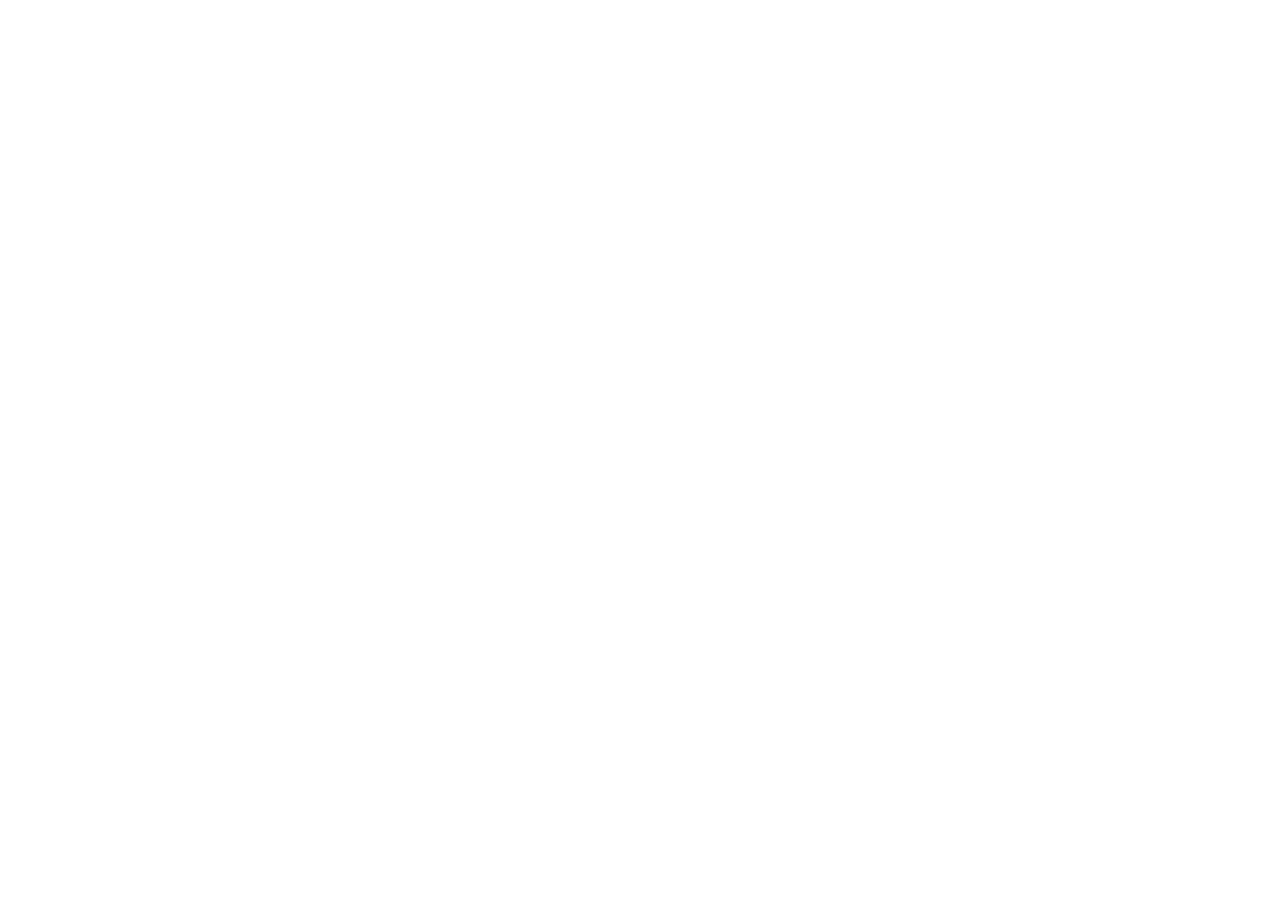
==== produtos.html @ 306e398e "," ====
<!DOCTYPE html>
<html lang="en">
<head>
    <meta charset="UTF-8">
    <meta http-equiv="X-UA-Compatible" content="IE=edge">
    <meta name="viewport" content="width=device-width, initial-scale=1.0">
    <title>Document</title>
</head>
<body>
    <img 
</body>
</html>
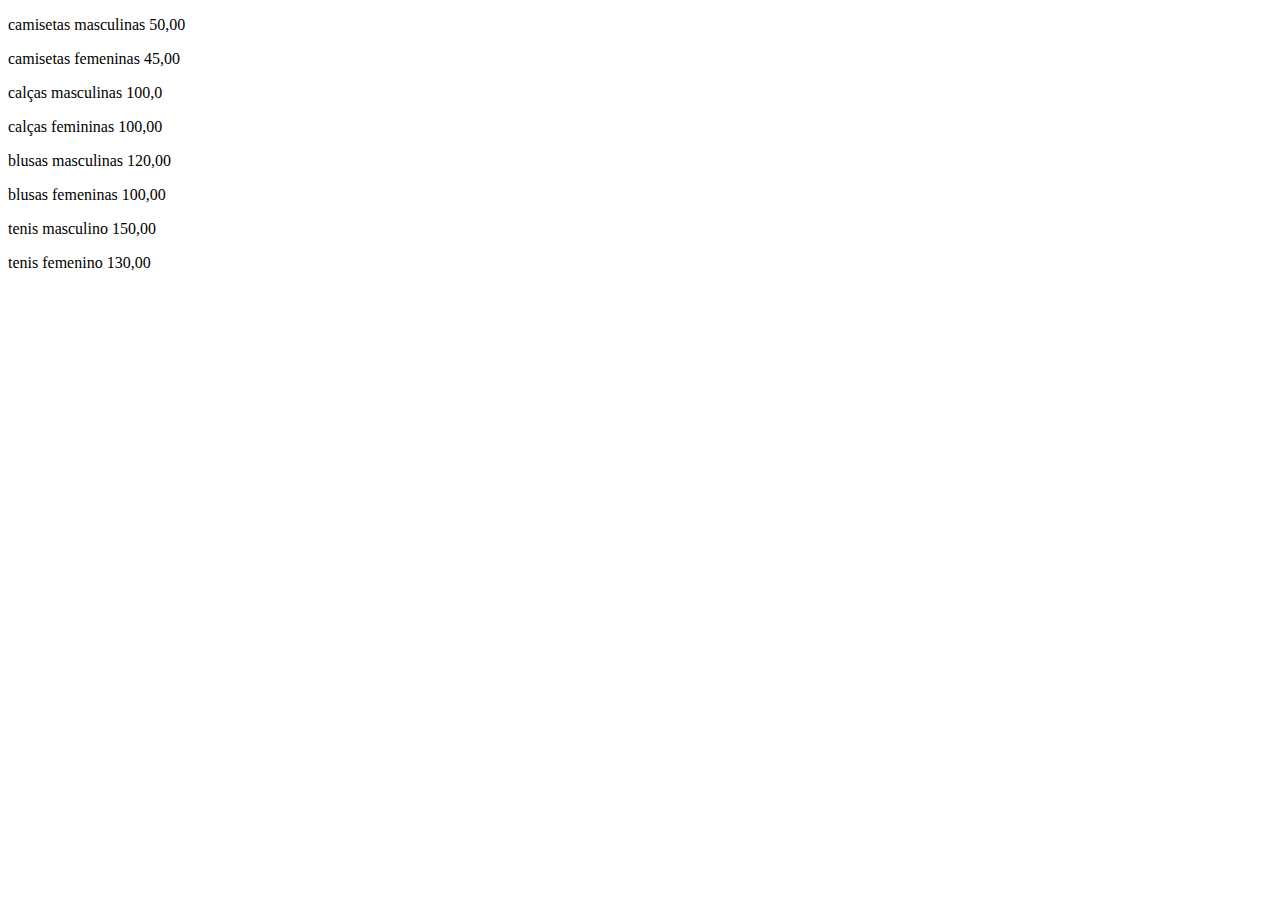
==== commit 6709cc84: "v" ====
--- a/produtos.html
+++ b/produtos.html
@@ -7,6 +7,13 @@
     <title>Document</title>
 </head>
 <body>
-    <img 
+    <p>camisetas masculinas 50,00<p/>
+   <p> camisetas femeninas 45,00</p>
+    <p> calças masculinas 100,0</p>  
+     <p> calças femininas 100,00</p>  
+        <p>blusas masculinas 120,00</p>
+    <p> blusas femeninas 100,00</p>  
+     <p> tenis masculino 150,00</p>  
+       <p>tenis femenino 130,00</p> 
 </body>
 </html>